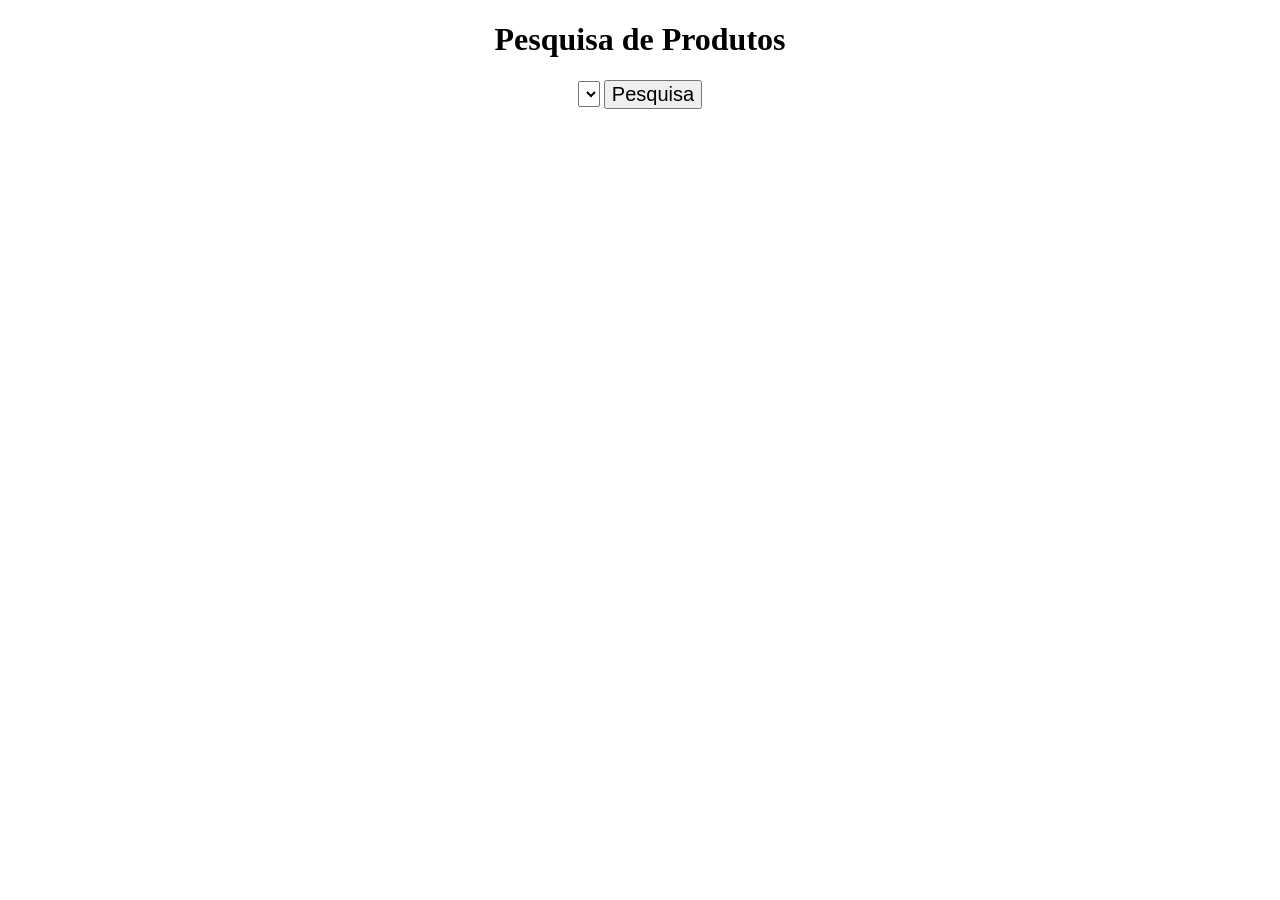
==== app/index.html @ e178ee1d "msg disponibilidade" ====
<!DOCTYPE html>
<html>
	<head>
		<title>Teste de requisição</title>
		<meta charset='utf-8'>
		<script src="index/jquery-1.12.3.js"></script>
		<script src="index/javascript.js"></script>
		<link rel="stylesheet" href="index/stylesheet.css">
	</head>
	<body>
		<div id="body">
			<!-- <input type="text" id="products"> -->
			<h1>Pesquisa de Produtos</h1>
			<select id="selecionar" class="select"></select>
			<button id="submit" class="select">Pesquisa</button>
			<div id="conteudo">
				<table id="table"></table>
			</div>
		</div>
	</body>
</html>
---- app/index/stylesheet.css ----
#body{
	text-align:center;
}
#table,th,td{
	text-align:center;
	margin:auto;
	font-size:20px;
	font-family:cursive;
	padding:10px;
}
.select{
	font-size:20px;
}
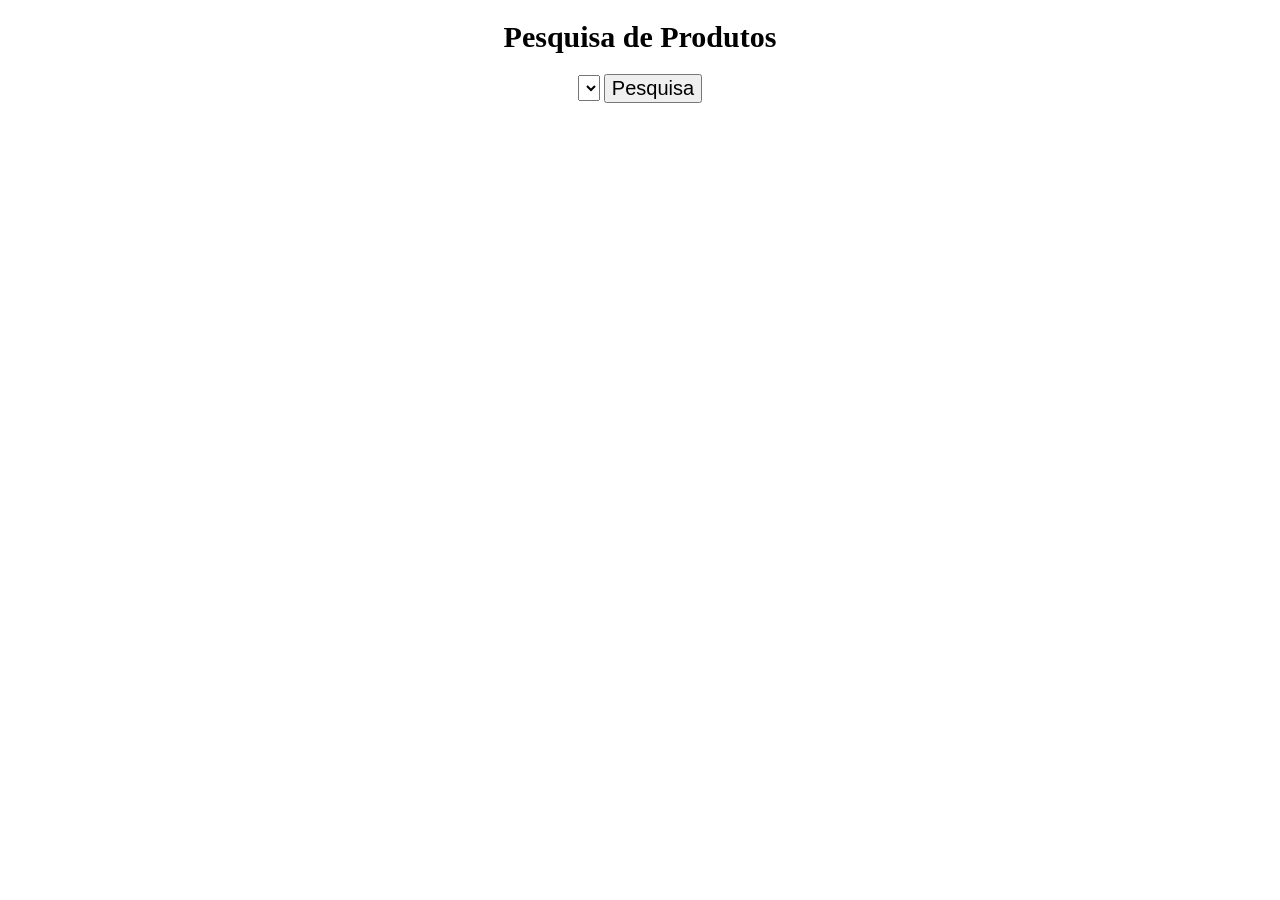
==== commit ad19524b: "responsivel" ====
--- a/app/index.html
+++ b/app/index.html
@@ -9,11 +9,10 @@
 	</head>
 	<body>
 		<div id="body">
-			<!-- <input type="text" id="products"> -->
 			<h1>Pesquisa de Produtos</h1>
-			<select id="selecionar" class="select"></select>
-			<button id="submit" class="select">Pesquisa</button>
-			<div id="conteudo">
+			<select id="selecionar" class="size"></select>
+			<button id="submit" class="size">Pesquisa</button>
+			<div id="conteudo" class="size">
 				<table id="table"></table>
 			</div>
 		</div>
--- a/app/index/stylesheet.css
+++ b/app/index/stylesheet.css
@@ -4,10 +4,22 @@
 #table,th,td{
 	text-align:center;
 	margin:auto;
-	font-size:20px;
 	font-family:cursive;
 	padding:10px;
 }
-.select{
+.size{
 	font-size:20px;
-}+}
+.content{
+	border-radius:5px;
+	border:2px solid black;
+	width:400px;
+	margin:auto;
+	margin-top:20px;
+	box-shadow:0 0 10px 3px #000000 inset;
+}
+h1{
+	font-size:30px;
+}
+@media only screen and (min-width:350px) and (max-width:450px){.content{width:300px}.size{font-size:15px}#table,th,td{padding:7px;}h1{font-size:25px}}
+@media only screen and (max-width:349px){.content{width:200px}.size{font-size:10px}#table,th,td{padding:5px;}h1{font-size:20px}}
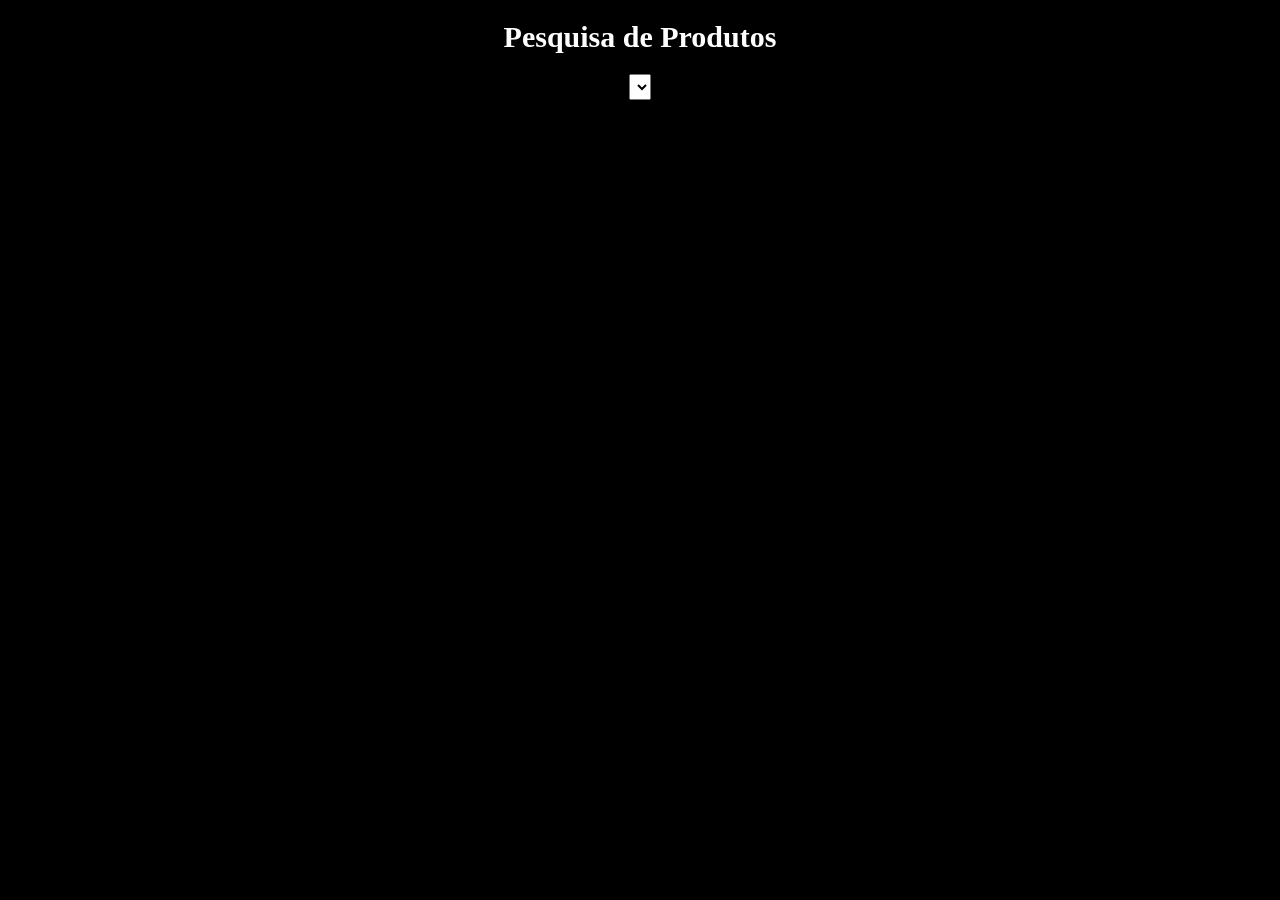
==== commit 1883a465: "exclusão botao pesquisa" ====
--- a/app/index.html
+++ b/app/index.html
@@ -11,7 +11,6 @@
 		<div id="body">
 			<h1>Pesquisa de Produtos</h1>
 			<select id="selecionar" class="size"></select>
-			<button id="submit" class="size">Pesquisa</button>
 			<div id="conteudo" class="size">
 				<table id="table"></table>
 			</div>
--- a/app/index/stylesheet.css
+++ b/app/index/stylesheet.css
@@ -17,9 +17,14 @@
 	margin:auto;
 	margin-top:20px;
 	box-shadow:0 0 10px 3px #000000 inset;
+	background-color:white;
 }
 h1{
 	font-size:30px;
+	color:white;
+}
+body{
+	background-color:black;
 }
 @media only screen and (min-width:350px) and (max-width:450px){.content{width:300px}.size{font-size:15px}#table,th,td{padding:7px;}h1{font-size:25px}}
 @media only screen and (max-width:349px){.content{width:200px}.size{font-size:10px}#table,th,td{padding:5px;}h1{font-size:20px}}
